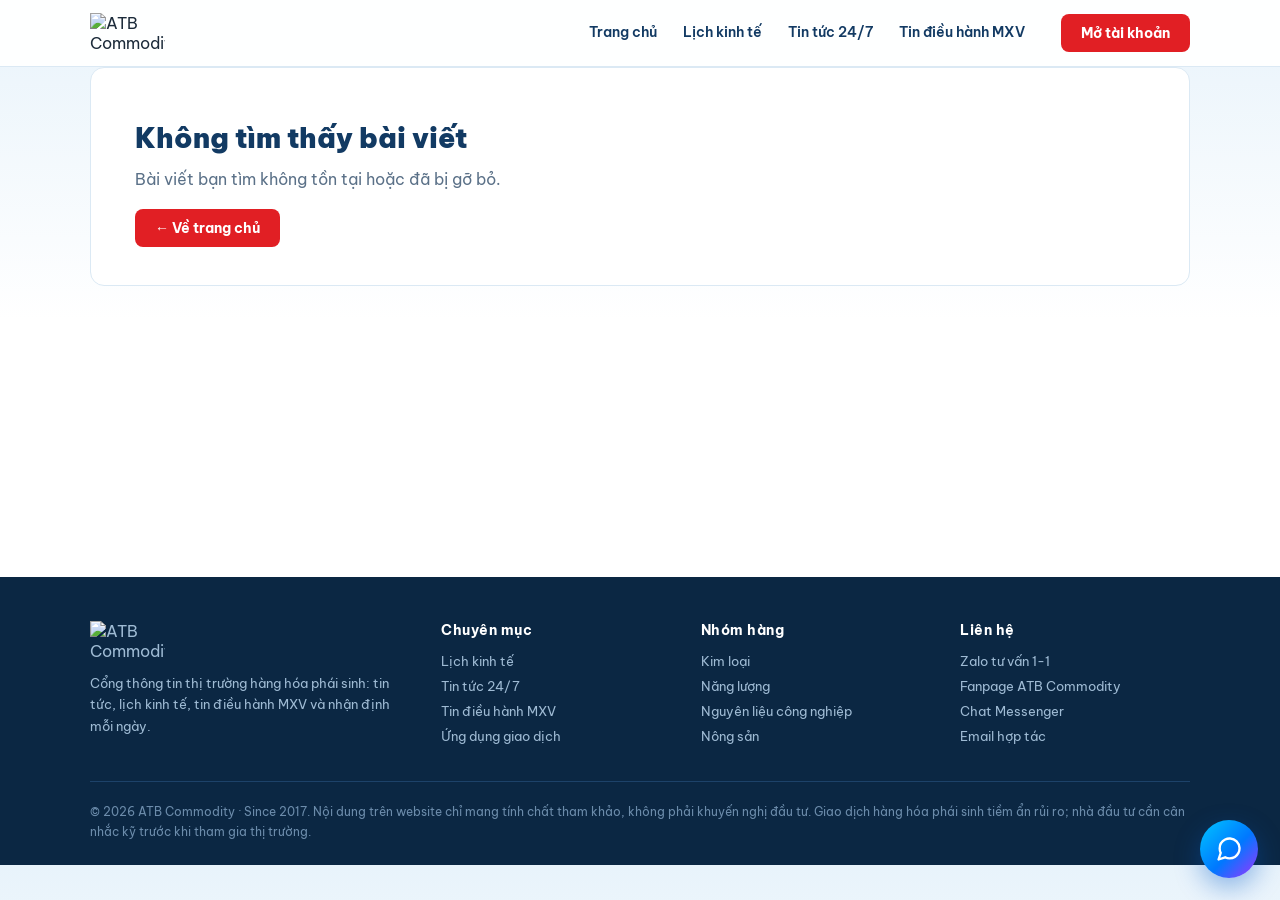
==== bai-viet.html @ ac8d9d9d "Xay he thong trang chi tiet bai viet (tin tuc 24/7 + tin dieu hanh MXV) Truoc day moi bai tin la HTM" ====
<!DOCTYPE html>
<html lang="vi">
<head>
<meta charset="UTF-8">
<meta name="viewport" content="width=device-width, initial-scale=1.0">
<title>Bài viết — ATB Commodity</title>
<meta name="description" content="Tin tức và thông báo từ ATB Commodity.">
<link rel="icon" type="image/png" href="https://pixabay.com/images/download/atb_commodity-logo-10395673_1920.png">
<link rel="preconnect" href="https://fonts.googleapis.com">
<link href="https://fonts.googleapis.com/css2?family=Be+Vietnam+Pro:wght@400;500;600;700;800;900&family=IBM+Plex+Mono:wght@400;500;600&display=swap" rel="stylesheet">
<link rel="stylesheet" href="assets/style.css">
</head>
<body>

<header>
  <div class="wrap nav">
    <div class="logo-container">
      <a href="index.html"><img src="https://pixabay.com/images/download/atb_commodity-logo-10395673_1920.png" alt="ATB Commodity" class="logo-img"></a>
    </div>
    <nav class="menu" id="mainMenu">
      <a href="index.html">Trang chủ</a>
      <a href="index.html#lich-kinh-te">Lịch kinh tế</a>
      <a href="index.html#tin-tuc">Tin tức 24/7</a>
      <a href="index.html#mxv">Tin điều hành MXV</a>
    </nav>
    <button class="menu-toggle" id="menuToggle" onclick="toggleMenu()" aria-label="Mở/đóng menu" aria-expanded="false" aria-controls="mainMenu">☰</button>
    <button class="btn" style="margin-left:8px" onclick="openModal()">Mở tài khoản</button>
  </div>
</header>

<main class="wrap" id="articleRoot" style="min-height:50vh">
  <!-- Nội dung bài viết được render bằng assets/main.js dựa vào ?slug= trên URL -->
</main>

<footer>
  <div class="wrap">
    <div class="foot-grid">
      <div class="foot-brand">
        <div class="logo-container">
          <img src="https://pixabay.com/images/download/atb_commodity-image-10396136_1920.png" alt="ATB Commodity" class="logo-img">
        </div>
        <p>Cổng thông tin thị trường hàng hóa phái sinh: tin tức, lịch kinh tế, tin điều hành MXV và nhận định mỗi ngày.</p>
      </div>
      <div>
        <h4>Chuyên mục</h4>
        <a href="index.html#lich-kinh-te">Lịch kinh tế</a>
        <a href="index.html#tin-tuc">Tin tức 24/7</a>
        <a href="index.html#mxv">Tin điều hành MXV</a>
        <a href="index.html#ung-dung">Ứng dụng giao dịch</a>
      </div>
      <div>
        <h4>Nhóm hàng</h4>
        <a href="index.html#tin-tuc">Kim loại</a>
        <a href="index.html#tin-tuc">Năng lượng</a>
        <a href="index.html#tin-tuc">Nguyên liệu công nghiệp</a>
        <a href="index.html#tin-tuc">Nông sản</a>
      </div>
      <div>
        <h4>Liên hệ</h4>
        <a href="#">Zalo tư vấn 1-1</a>
        <a href="https://www.facebook.com/61591198703187" target="_blank" rel="noopener">Fanpage ATB Commodity</a>
        <a href="https://m.me/1218581484662800" target="_blank" rel="noopener">Chat Messenger</a>
        <a href="#">Email hợp tác</a>
      </div>
    </div>
    <div class="foot-legal">
      © 2026 ATB Commodity · Since 2017. Nội dung trên website chỉ mang tính chất tham khảo, không phải khuyến nghị đầu tư. Giao dịch hàng hóa phái sinh tiềm ẩn rủi ro; nhà đầu tư cần cân nhắc kỹ trước khi tham gia thị trường.
    </div>
  </div>
</footer>

<!-- MESSENGER CHAT: liên kết trực tiếp tới fanpage ATB Commodity -->
<a class="msgr-fab" href="https://m.me/1218581484662800" target="_blank" rel="noopener" aria-label="Chat qua Messenger với ATB Commodity">
  <span class="msgr-fab-label">Chat với ATB Commodity</span>
  <svg viewBox="0 0 24 24" fill="none" stroke="#fff" stroke-width="2" stroke-linecap="round" stroke-linejoin="round" aria-hidden="true">
    <path d="M21 11.5a8.38 8.38 0 0 1-.9 3.8 8.5 8.5 0 0 1-7.6 4.7 8.38 8.38 0 0 1-3.8-.9L3 21l1.9-5.7a8.38 8.38 0 0 1-.9-3.8 8.5 8.5 0 0 1 4.7-7.6 8.38 8.38 0 0 1 3.8-.9h.5a8.48 8.48 0 0 1 8 8v.5z"></path>
  </svg>
</a>

<!-- POPUP: MỞ TÀI KHOẢN -->
<div class="modal-overlay" id="modalOverlay" onclick="if(event.target===this)closeModal()">
  <div class="modal" role="dialog" aria-modal="true" aria-labelledby="modalTitle">
    <button class="close" onclick="closeModal()" aria-label="Đóng">×</button>
    <div id="modalForm">
      <div class="modal-head">
        <img src="https://pixabay.com/images/download/atb_commodity-logo-10395673_1920.png" alt="ATB Commodity" class="modal-logo">
        <h3 id="modalTitle">Đăng ký tư vấn mở tài khoản</h3>
        <p>Để lại thông tin, đội ngũ ATB Commodity sẽ liên hệ trong vòng 24 giờ làm việc.</p>
      </div>
      <div class="field">
        <label for="fName">Họ và tên</label>
        <input id="fName" type="text" placeholder="Nguyễn Văn A" autocomplete="name">
      </div>
      <div class="field">
        <label for="fEmail">Email</label>
        <input id="fEmail" type="email" placeholder="email@example.com" autocomplete="email">
      </div>
      <div class="field">
        <label for="fPhone">Số điện thoại</label>
        <input id="fPhone" type="tel" placeholder="09xx xxx xxx" autocomplete="tel">
      </div>
      <button class="btn" id="submitBtn" onclick="submitLead()">Gửi thông tin</button>
      <p class="form-error" id="formError" style="display:none"></p>
      <p class="modal-note">Thông tin của bạn được bảo mật và chỉ dùng cho mục đích tư vấn.</p>
    </div>
    <div class="modal-success" id="modalSuccess">
      <div class="ok">✓</div>
      <h3>Đã nhận thông tin!</h3>
      <p>Cảm ơn bạn đã đăng ký. Đội ngũ ATB Commodity sẽ liên hệ với bạn sớm nhất qua số điện thoại hoặc email đã cung cấp.</p>
    </div>
  </div>
</div>

<script src="data/articles.js"></script>
<script src="assets/main.js"></script>
</body>
</html>
---- assets/style.css ----
:root{
  --navy:#123a63; --navy-deep:#0b2743; --red:#e11f24; --teal:#159bb0;
  --up:#16a34a; --down:#e11f24;
  --bg:#f2f8fd; --card:#ffffff; --line:#dbe9f4; --ink:#1c2b3a; --muted:#5b7188;
  --radius:14px;
}
*{margin:0;padding:0;box-sizing:border-box}
html{scroll-behavior:smooth}
html,body{overflow-x:hidden;max-width:100%}
body{font-family:'Be Vietnam Pro',sans-serif;color:var(--ink);background:linear-gradient(180deg,#e8f3fb 0%,#ffffff 320px);}
.mono{font-family:'IBM Plex Mono',monospace}
a{text-decoration:none;color:inherit}
.wrap{max-width:1140px;margin:0 auto;padding:0 20px}
img{max-width:100%;height:auto;display:block}
table{max-width:100%;display:block;overflow-x:auto}
iframe{max-width:100%}

/* ===== LOGO ===== */
.logo-container{display:flex;align-items:center}
.logo-img{width:75px;height:auto}

/* ===== HEADER ===== */
header{position:sticky;top:0;z-index:50;background:rgba(255,255,255,.94);backdrop-filter:blur(8px);border-bottom:1px solid var(--line)}
.nav{display:flex;align-items:center;gap:26px;height:66px;position:relative}
.logo{display:flex;align-items:center;gap:10px}
.logo-text{line-height:1.1}
.logo-text b{display:block;color:var(--navy);font-weight:800;font-size:17px;letter-spacing:.3px}
.logo-text small{color:var(--teal);font-size:10.5px;font-weight:600;letter-spacing:1.5px;text-transform:uppercase}
nav.menu{display:flex;gap:22px;margin-left:auto}
nav.menu a{font-size:14px;font-weight:600;color:var(--navy);padding:6px 2px;border-bottom:2px solid transparent;white-space:nowrap}
nav.menu a:hover,nav.menu a.active{border-bottom-color:var(--red);color:var(--red)}
.menu-toggle{display:none;background:none;border:none;font-size:26px;color:var(--navy);cursor:pointer;line-height:1;padding:4px 8px;margin-left:auto}
.btn{display:inline-block;background:var(--red);color:#fff;font-weight:700;font-size:14px;padding:10px 20px;border-radius:8px;border:none;cursor:pointer;transition:.15s;font-family:inherit}
.btn:hover{background:#c01318}
.btn.ghost{background:transparent;color:var(--navy);border:1.5px solid var(--navy)}
.btn.ghost:hover{background:var(--navy);color:#fff}

/* ===== TICKER WIDGET STRIP ===== */
.ticker-strip{background:var(--navy-deep);border-bottom:3px solid var(--red)}

/* ===== HERO ===== */
.hero{padding:52px 0 44px;display:grid;grid-template-columns:1.02fr .98fr;gap:44px;align-items:center}
.hero>div{min-width:0}
.eyebrow{display:inline-flex;align-items:center;gap:8px;background:#e3f4f8;color:var(--teal);font-size:12px;font-weight:700;letter-spacing:1px;text-transform:uppercase;padding:6px 14px;border-radius:99px;margin-bottom:18px}
.eyebrow::before{content:"";width:7px;height:7px;border-radius:50%;background:var(--teal)}
.hero h1{font-size:40px;font-weight:900;color:var(--navy);line-height:1.15;letter-spacing:-.5px}
.hero h1 em{font-style:normal;color:var(--red)}
.hero p.lead{margin:18px 0 26px;font-size:16.5px;color:var(--muted);line-height:1.65;max-width:520px}
.hero-cta{display:flex;gap:12px;flex-wrap:wrap}
.hero-note{margin-top:16px;font-size:12.5px;color:var(--muted)}
.board-card{background:#fff;border:1px solid var(--line);border-radius:var(--radius);overflow:hidden;box-shadow:0 20px 50px rgba(18,58,99,.15)}
.board-card .bar{background:var(--navy);color:#fff;font-size:13px;font-weight:700;letter-spacing:.5px;padding:11px 16px;display:flex;justify-content:space-between}
.board-card .bar span{color:#8fb3d1;font-weight:500;font-size:11.5px}
tv-ticker-tape{display:block;width:100%}
.tv-board{display:block;width:100%;max-width:850px;height:467px}
.tv-wrap{min-width:0;max-width:100%;overflow:hidden}
.calendar-frame{display:block;width:100%;height:680px;border:0}

/* ===== SECTIONS ===== */
section{padding:52px 0}
.sec-head{display:flex;align-items:end;justify-content:space-between;margin-bottom:26px;gap:20px}
.sec-head h2{font-size:27px;font-weight:800;color:var(--navy);letter-spacing:-.3px}
.sec-head h2 span{color:var(--teal)}
.sec-head a.more{font-size:13.5px;font-weight:700;color:var(--teal);white-space:nowrap}
.sec-head a.more:hover{color:var(--red)}
.sec-sub{font-size:14px;color:var(--muted);margin-top:6px;max-width:600px}
.widget-frame{background:#fff;border:1px solid var(--line);border-radius:var(--radius);overflow:hidden}

/* News */
.news-grid{display:grid;grid-template-columns:1.4fr 1fr 1fr;gap:20px}
.news-card{background:var(--card);border:1px solid var(--line);border-radius:var(--radius);overflow:hidden;transition:.15s;display:flex;flex-direction:column}
.news-card:hover{box-shadow:0 10px 30px rgba(18,58,99,.12);transform:translateY(-2px)}
.news-thumb{height:150px;background:linear-gradient(135deg,var(--navy) 0%,var(--teal) 100%);display:flex;align-items:center;justify-content:center;color:#fff;font-size:34px}
.news-card.feature .news-thumb{height:210px;font-size:52px}
.news-body{padding:16px 18px 18px;display:flex;flex-direction:column;gap:8px;flex:1}
.tag{align-self:flex-start;font-size:10.5px;font-weight:700;letter-spacing:.8px;text-transform:uppercase;color:var(--teal);background:#e3f4f8;padding:3px 10px;border-radius:99px}
.tag.red{color:var(--red);background:#fdecec}
.tag.amber{color:#b45309;background:#fef3e2}
.tag.green{color:#15803d;background:#e8f7ee}
.tag.navy{color:var(--navy);background:#e6eef7}
.news-body h3{font-size:16px;font-weight:700;color:var(--navy);line-height:1.4}
.news-card.feature h3{font-size:20px}
.news-body h3:hover{color:var(--red)}
.news-body p{font-size:13px;color:var(--muted);line-height:1.55}
.meta{margin-top:auto;font-size:11.5px;color:#93a8bc;display:flex;gap:10px}
.side-list{display:flex;flex-direction:column;gap:20px}

/* MXV announcements */
.mxv-list{display:flex;flex-direction:column;gap:12px}
.mxv-item{background:#fff;border:1px solid var(--line);border-left:4px solid var(--navy);border-radius:10px;padding:16px 20px;display:flex;gap:18px;align-items:center;transition:.15s}
.mxv-item:hover{border-left-color:var(--red);box-shadow:0 6px 20px rgba(18,58,99,.1)}
.mxv-date{font-size:11.5px;color:var(--muted);min-width:82px;text-align:center;background:#f2f8fd;border-radius:8px;padding:8px 6px;line-height:1.4}
.mxv-date b{display:block;font-size:16px;color:var(--navy)}
.mxv-item h3{font-size:14.5px;font-weight:700;color:var(--navy);line-height:1.45}
.mxv-item small{display:block;margin-top:4px;font-size:12px;color:var(--muted)}

/* Ứng dụng giao dịch đáng tin cậy */
.app-list{display:flex;flex-direction:column;gap:20px}
.app-card{position:relative;background:#fff;border:1px solid var(--line);border-radius:var(--radius);padding:26px 28px;display:flex;align-items:center;gap:28px;transition:.15s}
.app-card:hover{box-shadow:0 10px 30px rgba(18,58,99,.1)}
.app-card.recommended{border-color:var(--red);box-shadow:0 10px 30px rgba(225,31,36,.1)}
.app-badge{position:absolute;top:-11px;left:24px;background:var(--red);color:#fff;font-size:11px;font-weight:800;letter-spacing:.5px;text-transform:uppercase;padding:5px 14px;border-radius:99px;box-shadow:0 4px 10px rgba(225,31,36,.35)}
.app-brand{flex:0 0 150px;display:flex;flex-direction:column;align-items:center;text-align:center;gap:7px}
.app-logo{width:64px;height:64px;border-radius:16px;object-fit:cover;border:1px solid var(--line)}
.app-brand b{font-size:14.5px;color:var(--navy);font-weight:800}
.app-stars{font-size:13px;font-weight:700;color:#b45309}
.app-stars small{color:#93a8bc;font-weight:500}
.app-points{flex:1;list-style:none;display:flex;flex-direction:column;gap:9px}
.app-points li{font-size:13.5px;color:var(--ink);line-height:1.5;padding-left:25px;position:relative}
.app-points li::before{content:"✓";position:absolute;left:0;top:1px;color:#15803d;font-weight:800;background:#e8f7ee;width:17px;height:17px;border-radius:50%;display:flex;align-items:center;justify-content:center;font-size:11px}
.app-cta{flex:0 0 190px}
.app-cta .btn{width:100%;text-align:center;white-space:nowrap}

/* CTA */
.cta{background:linear-gradient(120deg,var(--navy-deep),var(--navy) 55%,#1a5a8a);border-radius:20px;padding:46px 50px;display:flex;align-items:center;justify-content:space-between;gap:30px;color:#fff}
.cta h2{font-size:26px;font-weight:900;line-height:1.3}
.cta h2 span{color:#7dd3e8}
.cta p{margin-top:10px;font-size:14px;color:#bcd6ea;max-width:460px;line-height:1.6}
.cta .btn{background:var(--red);font-size:15px;padding:14px 28px;white-space:nowrap}

/* ===== ARTICLE DETAIL PAGE ===== */
.breadcrumb{margin:22px 0 18px;font-size:13px;color:var(--muted)}
.breadcrumb a{color:var(--teal);font-weight:600}
.breadcrumb a:hover{color:var(--red)}
.article-detail{background:#fff;border:1px solid var(--line);border-radius:var(--radius);padding:38px 44px;margin-bottom:24px}
.article-detail h1{font-size:28px;font-weight:900;color:var(--navy);line-height:1.32;margin:14px 0 12px}
.article-detail .meta{font-size:12.5px;color:#93a8bc;display:flex;gap:10px}
.article-body{margin-top:24px;font-size:15px;line-height:1.85;color:var(--ink)}
.article-body p{margin-bottom:16px}
.article-body p:last-child{margin-bottom:0}
.article-disclaimer{margin-top:26px;font-size:12.5px;color:var(--muted);background:#fef8ec;border:1px solid #f3e3bd;border-radius:10px;padding:12px 16px;line-height:1.6}
.article-back{display:inline-block;margin-bottom:50px}
@media(max-width:600px){
  .article-detail{padding:26px 20px}
  .article-detail h1{font-size:21px}
}

/* ===== POPUP MODAL ===== */
.modal-overlay{position:fixed;inset:0;background:rgba(11,39,67,.65);backdrop-filter:blur(3px);display:none;align-items:center;justify-content:center;z-index:100;padding:20px}
.modal-overlay.open{display:flex}
.modal{background:#fff;border-radius:18px;max-width:420px;width:100%;padding:30px 28px;position:relative;animation:pop .22s ease}
@keyframes pop{from{transform:scale(.94);opacity:0}to{transform:scale(1);opacity:1}}
.modal .close{position:absolute;top:14px;right:16px;background:none;border:none;font-size:22px;color:var(--muted);cursor:pointer;line-height:1}
.modal .close:hover{color:var(--red)}
.modal-head{text-align:center;margin-bottom:20px}
.modal-logo{width:60px;height:60px;object-fit:contain;margin:0 auto 12px;display:block}
.modal-head h3{font-size:20px;font-weight:900;color:var(--navy)}
.modal-head p{font-size:13px;color:var(--muted);margin-top:6px;line-height:1.5}
.field{margin-bottom:14px}
.field label{display:block;font-size:12.5px;font-weight:700;color:var(--navy);margin-bottom:6px}
.field input{width:100%;border:1.5px solid var(--line);border-radius:9px;padding:11px 13px;font-size:14px;font-family:inherit;color:var(--ink);outline:none;transition:.15s}
.field input:focus{border-color:var(--teal);box-shadow:0 0 0 3px rgba(21,155,176,.15)}
.field input.err{border-color:var(--red)}
.modal .btn{width:100%;padding:13px;font-size:15px;margin-top:4px}
.modal .btn:disabled{opacity:.6;cursor:not-allowed}
.form-error{margin-top:10px;font-size:12.5px;color:var(--red);text-align:center;line-height:1.5}
.modal-note{margin-top:12px;font-size:11px;color:#93a8bc;text-align:center;line-height:1.5}
.modal-success{display:none;text-align:center;padding:24px 0 8px}
.modal-success .ok{width:60px;height:60px;border-radius:50%;background:#e8f7ee;color:#15803d;font-size:28px;display:flex;align-items:center;justify-content:center;margin:0 auto 16px}
.modal-success h3{font-size:19px;font-weight:800;color:var(--navy);margin-bottom:8px}
.modal-success p{font-size:13.5px;color:var(--muted);line-height:1.6}

/* ===== MESSENGER FLOATING BUTTON ===== */
.msgr-fab{position:fixed;right:22px;bottom:22px;width:58px;height:58px;border-radius:50%;background:linear-gradient(135deg,#00c6ff,#0078ff 55%,#a033ff);display:flex;align-items:center;justify-content:center;box-shadow:0 10px 26px rgba(0,90,200,.4);z-index:90;transition:.2s}
.msgr-fab:hover{transform:translateY(-3px) scale(1.06);box-shadow:0 14px 32px rgba(0,90,200,.5)}
.msgr-fab svg{width:28px;height:28px}
.msgr-fab-label{position:absolute;right:70px;bottom:15px;background:var(--navy-deep);color:#fff;font-size:12.5px;font-weight:600;padding:8px 14px;border-radius:8px;white-space:nowrap;opacity:0;transform:translateX(6px);pointer-events:none;transition:.2s}
.msgr-fab:hover .msgr-fab-label{opacity:1;transform:translateX(0)}
@media(max-width:600px){
  .msgr-fab{width:52px;height:52px;right:14px;bottom:14px}
  .msgr-fab svg{width:25px;height:25px}
  .msgr-fab-label{display:none}
}

/* Footer */
footer{margin-top:60px;background:var(--navy-deep);color:#9fbbd4;padding:44px 0 24px}
.foot-grid{display:grid;grid-template-columns:1.4fr 1fr 1fr 1fr;gap:30px;padding-bottom:28px;border-bottom:1px solid #1d4269}
.foot-grid h4{color:#fff;font-size:13.5px;font-weight:700;margin-bottom:14px;letter-spacing:.5px}
.foot-grid a{display:block;font-size:13px;margin-bottom:9px}
.foot-grid a:hover{color:#7dd3e8}
.foot-brand p{font-size:13px;line-height:1.65;margin-top:12px;max-width:300px}
.foot-legal{padding-top:20px;font-size:11.5px;line-height:1.7;color:#6c8cab}
@media(max-width:920px){
  .nav{gap:14px}
  .hero{grid-template-columns:1fr;gap:28px;padding:36px 0 32px}
  .hero h1{font-size:30px}
  .news-grid{grid-template-columns:1fr}
  .foot-grid{grid-template-columns:1fr}
  section{padding:38px 0}

  .app-card{flex-direction:column;align-items:stretch;text-align:center;padding:22px 20px;gap:16px}
  .app-brand{flex:none}
  .app-points{text-align:left}
  .app-cta{flex:none}
  .app-badge{left:50%;transform:translateX(-50%)}

  .menu-toggle{display:inline-block}
  nav.menu{
    display:none;
    position:absolute;
    top:100%;left:0;right:0;
    flex-direction:column;
    gap:0;
    margin-left:0;
    background:#fff;
    border:1px solid var(--line);
    border-top:none;
    box-shadow:0 16px 30px rgba(18,58,99,.14);
    padding:6px 20px 14px;
    z-index:60;
  }
  nav.menu.open{display:flex}
  nav.menu a{width:100%;padding:13px 2px;border-bottom:1px solid var(--line)}
  nav.menu a:last-child{border-bottom:none}

  .tv-board{height:380px}
  .calendar-frame{height:460px}

  .cta{flex-direction:column;text-align:center;padding:36px 24px}
}

@media(max-width:600px){
  .hero h1{font-size:24px}
  .logo-img{width:58px}
  .sec-head{flex-direction:column;align-items:flex-start;gap:8px}
  .sec-head h2{font-size:22px}
  .cta h2{font-size:20px}
  .modal{padding:24px 20px}
}
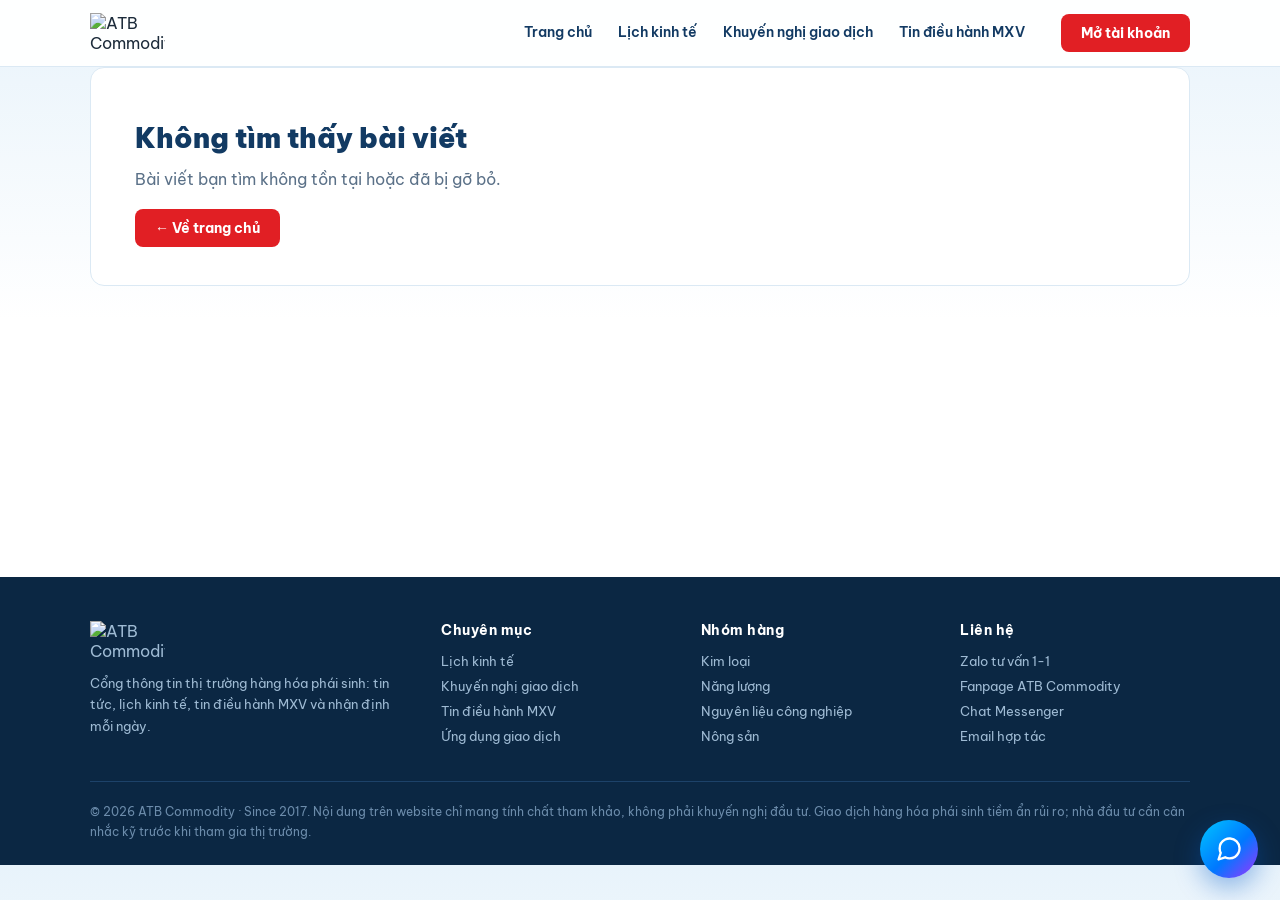
==== commit d1b8a7bf: "Bo Tin tuc 24/7, them section Khuyen nghi giao dich tu dong (TradingView -> Make.com -> Google Sheet" ====
--- a/bai-viet.html
+++ b/bai-viet.html
@@ -20,7 +20,7 @@
     <nav class="menu" id="mainMenu">
       <a href="index.html">Trang chủ</a>
       <a href="index.html#lich-kinh-te">Lịch kinh tế</a>
-      <a href="index.html#tin-tuc">Tin tức 24/7</a>
+      <a href="index.html#khuyen-nghi">Khuyến nghị giao dịch</a>
       <a href="index.html#mxv">Tin điều hành MXV</a>
     </nav>
     <button class="menu-toggle" id="menuToggle" onclick="toggleMenu()" aria-label="Mở/đóng menu" aria-expanded="false" aria-controls="mainMenu">☰</button>
@@ -44,16 +44,16 @@
       <div>
         <h4>Chuyên mục</h4>
         <a href="index.html#lich-kinh-te">Lịch kinh tế</a>
-        <a href="index.html#tin-tuc">Tin tức 24/7</a>
+        <a href="index.html#khuyen-nghi">Khuyến nghị giao dịch</a>
         <a href="index.html#mxv">Tin điều hành MXV</a>
         <a href="index.html#ung-dung">Ứng dụng giao dịch</a>
       </div>
       <div>
         <h4>Nhóm hàng</h4>
-        <a href="index.html#tin-tuc">Kim loại</a>
-        <a href="index.html#tin-tuc">Năng lượng</a>
-        <a href="index.html#tin-tuc">Nguyên liệu công nghiệp</a>
-        <a href="index.html#tin-tuc">Nông sản</a>
+        <a href="#">Kim loại</a>
+        <a href="#">Năng lượng</a>
+        <a href="#">Nguyên liệu công nghiệp</a>
+        <a href="#">Nông sản</a>
       </div>
       <div>
         <h4>Liên hệ</h4>
--- a/assets/style.css
+++ b/assets/style.css
@@ -65,25 +65,36 @@
 .sec-head a.more:hover{color:var(--red)}
 .sec-sub{font-size:14px;color:var(--muted);margin-top:6px;max-width:600px}
 .widget-frame{background:#fff;border:1px solid var(--line);border-radius:var(--radius);overflow:hidden}
-
-/* News */
-.news-grid{display:grid;grid-template-columns:1.4fr 1fr 1fr;gap:20px}
-.news-card{background:var(--card);border:1px solid var(--line);border-radius:var(--radius);overflow:hidden;transition:.15s;display:flex;flex-direction:column}
-.news-card:hover{box-shadow:0 10px 30px rgba(18,58,99,.12);transform:translateY(-2px)}
-.news-thumb{height:150px;background:linear-gradient(135deg,var(--navy) 0%,var(--teal) 100%);display:flex;align-items:center;justify-content:center;color:#fff;font-size:34px}
-.news-card.feature .news-thumb{height:210px;font-size:52px}
-.news-body{padding:16px 18px 18px;display:flex;flex-direction:column;gap:8px;flex:1}
+.chart-frame{width:100%;height:560px;background:#fff;border:1px solid var(--line);border-radius:var(--radius);overflow:hidden}
+
+/* Tag dùng chung (trang chi tiết bài viết) */
 .tag{align-self:flex-start;font-size:10.5px;font-weight:700;letter-spacing:.8px;text-transform:uppercase;color:var(--teal);background:#e3f4f8;padding:3px 10px;border-radius:99px}
 .tag.red{color:var(--red);background:#fdecec}
 .tag.amber{color:#b45309;background:#fef3e2}
 .tag.green{color:#15803d;background:#e8f7ee}
 .tag.navy{color:var(--navy);background:#e6eef7}
-.news-body h3{font-size:16px;font-weight:700;color:var(--navy);line-height:1.4}
-.news-card.feature h3{font-size:20px}
-.news-body h3:hover{color:var(--red)}
-.news-body p{font-size:13px;color:var(--muted);line-height:1.55}
-.meta{margin-top:auto;font-size:11.5px;color:#93a8bc;display:flex;gap:10px}
-.side-list{display:flex;flex-direction:column;gap:20px}
+.meta{font-size:11.5px;color:#93a8bc;display:flex;gap:10px}
+
+/* Khuyến nghị giao dịch (thẻ tín hiệu) */
+.signal-grid{display:grid;grid-template-columns:repeat(auto-fill,minmax(300px,1fr));gap:20px}
+.signal-card{position:relative;background:#fff;border:1px solid var(--line);border-radius:var(--radius);padding:22px 24px;transition:.15s}
+.signal-card:hover{box-shadow:0 10px 30px rgba(18,58,99,.1)}
+.signal-card.demo::after{content:"DỮ LIỆU MẪU";position:absolute;top:16px;right:16px;background:#fef3e2;color:#b45309;font-size:10px;font-weight:800;letter-spacing:.5px;padding:4px 10px;border-radius:99px}
+.signal-top{display:flex;justify-content:space-between;align-items:flex-start;gap:12px}
+.signal-pair{display:flex;align-items:center;gap:12px}
+.signal-avatar{width:48px;height:48px;border-radius:12px;background:var(--navy);color:#fff;display:flex;align-items:center;justify-content:center;font-weight:800;font-size:13px;flex:none}
+.signal-name{font-size:18px;font-weight:800;color:var(--navy)}
+.signal-time{font-size:11.5px;color:#93a8bc;margin-top:1px}
+.sig-badge{padding:5px 12px;border-radius:99px;font-size:11px;font-weight:800;letter-spacing:.3px;display:inline-flex;align-items:center;gap:5px}
+.sig-badge.buy{background:#e8f7ee;color:#15803d}
+.sig-badge.sell{background:#fdecec;color:var(--red)}
+.sig-badge.tf{background:#e6eef7;color:var(--navy)}
+.signal-tags{display:flex;gap:8px;margin-top:14px;flex-wrap:wrap}
+.signal-divider{border-top:1px solid var(--line);margin:18px 0 14px}
+.signal-row{display:flex;justify-content:space-between;align-items:center;font-size:13.5px;padding:6px 0}
+.signal-row .label{color:var(--muted)}
+.signal-row .val{font-weight:700;color:var(--navy)}
+.signal-footnote{margin-top:18px;font-size:12.5px;color:var(--muted);background:#fef8ec;border:1px solid #f3e3bd;border-radius:10px;padding:12px 16px;line-height:1.6}
 
 /* MXV announcements */
 .mxv-list{display:flex;flex-direction:column;gap:12px}
@@ -128,6 +139,12 @@
 .article-body{margin-top:24px;font-size:15px;line-height:1.85;color:var(--ink)}
 .article-body p{margin-bottom:16px}
 .article-body p:last-child{margin-bottom:0}
+.article-attachment{margin-top:24px;background:#f2f8fd;border:1px solid var(--line);border-radius:10px;padding:14px 18px;display:flex;align-items:center;gap:14px}
+.article-attachment .icon{width:38px;height:38px;flex:none;border-radius:9px;background:#fff;border:1px solid var(--line);display:flex;align-items:center;justify-content:center;font-size:18px}
+.article-attachment .info{flex:1;min-width:0}
+.article-attachment .info b{display:block;font-size:13.5px;color:var(--navy);font-weight:700}
+.article-attachment .info span{display:block;font-size:12px;color:var(--muted);margin-top:2px}
+.article-attachment .btn{flex:none;padding:9px 16px;font-size:13px}
 .article-disclaimer{margin-top:26px;font-size:12.5px;color:var(--muted);background:#fef8ec;border:1px solid #f3e3bd;border-radius:10px;padding:12px 16px;line-height:1.6}
 .article-back{display:inline-block;margin-bottom:50px}
 @media(max-width:600px){
@@ -184,7 +201,6 @@
   .nav{gap:14px}
   .hero{grid-template-columns:1fr;gap:28px;padding:36px 0 32px}
   .hero h1{font-size:30px}
-  .news-grid{grid-template-columns:1fr}
   .foot-grid{grid-template-columns:1fr}
   section{padding:38px 0}
 
@@ -215,6 +231,7 @@
 
   .tv-board{height:380px}
   .calendar-frame{height:460px}
+  .chart-frame{height:440px}
 
   .cta{flex-direction:column;text-align:center;padding:36px 24px}
 }
@@ -222,6 +239,7 @@
 @media(max-width:600px){
   .hero h1{font-size:24px}
   .logo-img{width:58px}
+  .signal-grid{grid-template-columns:1fr}
   .sec-head{flex-direction:column;align-items:flex-start;gap:8px}
   .sec-head h2{font-size:22px}
   .cta h2{font-size:20px}
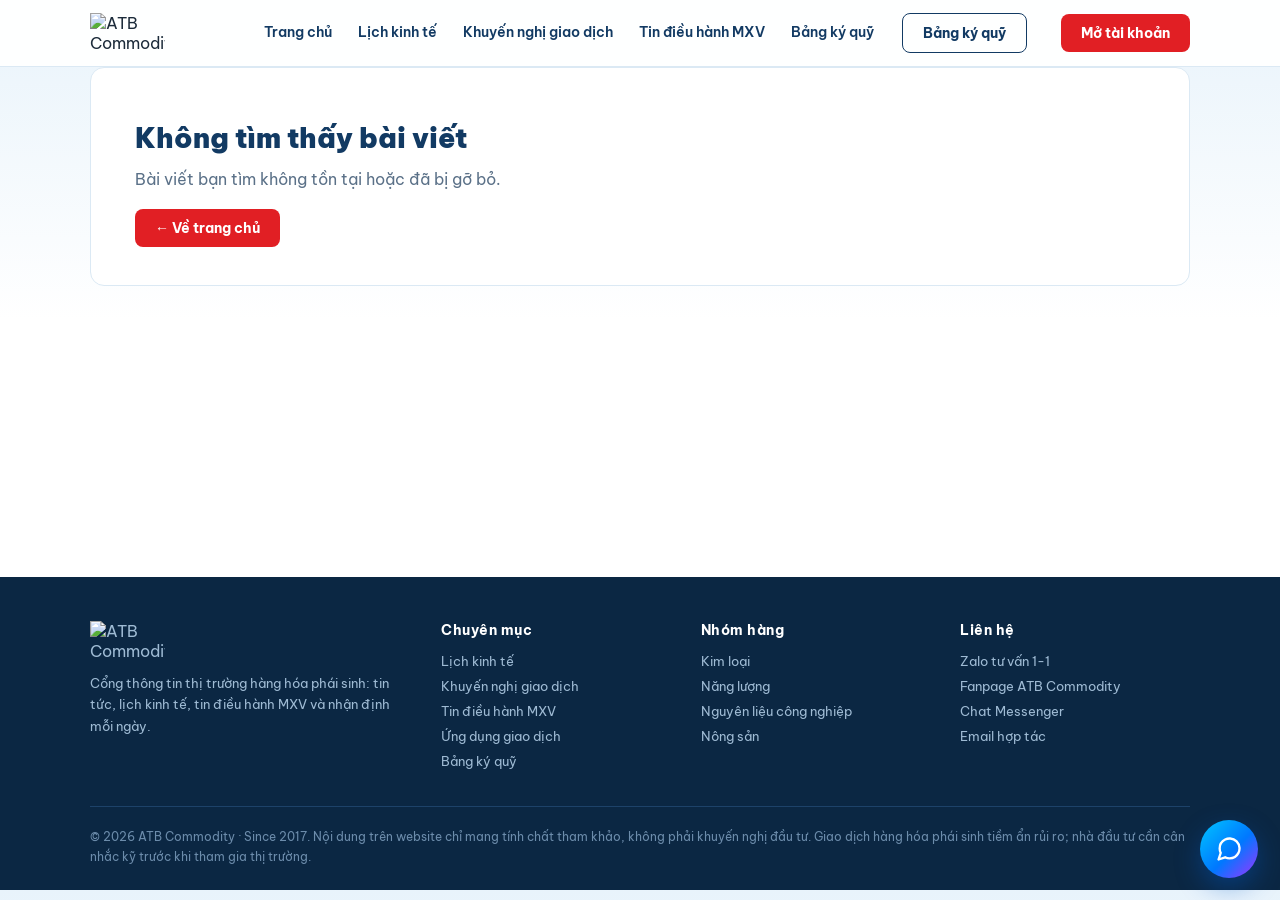
==== commit a7f45121: "Fix header khong dinh khi cuon + sap xep lai menu mobile - Fix goc: html,body{overflow-x:hidden} khi" ====
--- a/bai-viet.html
+++ b/bai-viet.html
@@ -22,9 +22,11 @@
       <a href="index.html#lich-kinh-te">Lịch kinh tế</a>
       <a href="index.html#khuyen-nghi">Khuyến nghị giao dịch</a>
       <a href="index.html#mxv">Tin điều hành MXV</a>
+      <a href="ky-quy.html" class="nav-margin-link">Bảng ký quỹ</a>
     </nav>
+    <a href="ky-quy.html" class="btn ghost quick-margin-link">Bảng ký quỹ</a>
+    <button class="btn" style="margin-left:8px" onclick="openModal()">Mở tài khoản</button>
     <button class="menu-toggle" id="menuToggle" onclick="toggleMenu()" aria-label="Mở/đóng menu" aria-expanded="false" aria-controls="mainMenu">☰</button>
-    <button class="btn" style="margin-left:8px" onclick="openModal()">Mở tài khoản</button>
   </div>
 </header>
 
@@ -47,6 +49,7 @@
         <a href="index.html#khuyen-nghi">Khuyến nghị giao dịch</a>
         <a href="index.html#mxv">Tin điều hành MXV</a>
         <a href="index.html#ung-dung">Ứng dụng giao dịch</a>
+        <a href="ky-quy.html">Bảng ký quỹ</a>
       </div>
       <div>
         <h4>Nhóm hàng</h4>
--- a/assets/style.css
+++ b/assets/style.css
@@ -5,8 +5,8 @@
   --radius:14px;
 }
 *{margin:0;padding:0;box-sizing:border-box}
-html{scroll-behavior:smooth}
-html,body{overflow-x:hidden;max-width:100%}
+html{scroll-behavior:smooth;overflow-x:hidden}
+body{max-width:100%}
 body{font-family:'Be Vietnam Pro',sans-serif;color:var(--ink);background:linear-gradient(180deg,#e8f3fb 0%,#ffffff 320px);}
 .mono{font-family:'IBM Plex Mono',monospace}
 a{text-decoration:none;color:inherit}
@@ -30,6 +30,7 @@
 nav.menu a{font-size:14px;font-weight:600;color:var(--navy);padding:6px 2px;border-bottom:2px solid transparent;white-space:nowrap}
 nav.menu a:hover,nav.menu a.active{border-bottom-color:var(--red);color:var(--red)}
 .menu-toggle{display:none;background:none;border:none;font-size:26px;color:var(--navy);cursor:pointer;line-height:1;padding:4px 8px;margin-left:auto}
+.quick-margin-link{display:none}
 .btn{display:inline-block;background:var(--red);color:#fff;font-weight:700;font-size:14px;padding:10px 20px;border-radius:8px;border:none;cursor:pointer;transition:.15s;font-family:inherit}
 .btn:hover{background:#c01318}
 .btn.ghost{background:transparent;color:var(--navy);border:1.5px solid var(--navy)}
@@ -85,16 +86,44 @@
 .signal-avatar{width:48px;height:48px;border-radius:12px;background:var(--navy);color:#fff;display:flex;align-items:center;justify-content:center;font-weight:800;font-size:13px;flex:none}
 .signal-name{font-size:18px;font-weight:800;color:var(--navy)}
 .signal-time{font-size:11.5px;color:#93a8bc;margin-top:1px}
-.sig-badge{padding:5px 12px;border-radius:99px;font-size:11px;font-weight:800;letter-spacing:.3px;display:inline-flex;align-items:center;gap:5px}
+.sig-badge{padding:5px 12px;border-radius:99px;font-size:11px;font-weight:800;letter-spacing:.3px;display:inline-flex;align-items:center;gap:5px;text-transform:uppercase}
 .sig-badge.buy{background:#e8f7ee;color:#15803d}
 .sig-badge.sell{background:#fdecec;color:var(--red)}
-.sig-badge.tf{background:#e6eef7;color:var(--navy)}
+.sig-badge.status-success{background:#e8f7ee;color:#15803d}
+.sig-badge.status-danger{background:#fdecec;color:var(--red)}
+.sig-badge.status-neutral{background:#f2f8fd;color:var(--muted)}
 .signal-tags{display:flex;gap:8px;margin-top:14px;flex-wrap:wrap}
 .signal-divider{border-top:1px solid var(--line);margin:18px 0 14px}
 .signal-row{display:flex;justify-content:space-between;align-items:center;font-size:13.5px;padding:6px 0}
 .signal-row .label{color:var(--muted)}
 .signal-row .val{font-weight:700;color:var(--navy)}
 .signal-footnote{margin-top:18px;font-size:12.5px;color:var(--muted);background:#fef8ec;border:1px solid #f3e3bd;border-radius:10px;padding:12px 16px;line-height:1.6}
+
+/* Bảng ký quỹ */
+.margin-toolbar{display:flex;align-items:center;justify-content:space-between;gap:16px;flex-wrap:wrap;background:#fff;border:1px solid var(--line);border-radius:var(--radius);padding:16px 20px;margin-bottom:16px}
+.margin-toolbar-left{display:flex;flex-direction:column;gap:2px}
+.margin-toolbar-left b{font-size:16px;color:var(--navy)}
+.margin-toolbar-left span{font-size:12.5px;color:var(--muted)}
+.margin-toolbar-right{display:flex;align-items:center;gap:10px;flex-wrap:wrap}
+.margin-filters{display:flex;gap:8px;flex-wrap:wrap}
+.margin-chip{background:#f2f8fd;color:var(--navy);border:none;border-radius:99px;padding:8px 16px;font-size:12.5px;font-weight:700;cursor:pointer;font-family:inherit;transition:.15s;white-space:nowrap}
+.margin-chip:hover{background:#e6eef7}
+.margin-chip.active{background:var(--red);color:#fff}
+.margin-search{width:220px;max-width:100%;border:1.5px solid var(--line);border-radius:9px;padding:9px 14px;font-size:13.5px;font-family:inherit;color:var(--ink);outline:none;transition:.15s}
+.margin-search:focus{border-color:var(--teal);box-shadow:0 0 0 3px rgba(21,155,176,.15)}
+.margin-table-wrap{background:#fff;border:1px solid var(--line);border-radius:var(--radius);overflow:auto;max-height:430px}
+.margin-table{display:table;width:100%;min-width:960px;border-collapse:collapse;font-size:13.5px}
+.margin-table th{position:sticky;top:0;background:var(--navy);color:#fff;text-align:left;padding:12px 14px;font-weight:700;white-space:nowrap;font-size:12px;letter-spacing:.3px}
+.margin-table td{padding:11px 14px;border-bottom:1px solid var(--line);color:var(--ink);white-space:nowrap}
+.margin-table tbody tr:last-child td{border-bottom:none}
+.margin-table tbody tr:hover td{background:#f2f8fd}
+.margin-table td.num{font-weight:700;color:var(--navy);text-align:right}
+.margin-table td.code{font-weight:800;color:var(--red)}
+@media(max-width:600px){
+  .margin-toolbar{flex-direction:column;align-items:stretch}
+  .margin-toolbar-right{flex-direction:column;align-items:stretch}
+  .margin-search{width:100%}
+}
 
 /* MXV announcements */
 .mxv-list{display:flex;flex-direction:column;gap:12px}
@@ -228,6 +257,12 @@
   nav.menu.open{display:flex}
   nav.menu a{width:100%;padding:13px 2px;border-bottom:1px solid var(--line)}
   nav.menu a:last-child{border-bottom:none}
+  /* "Bảng ký quỹ" đã có nút riêng luôn hiện trên mobile, không lặp lại trong menu thả xuống */
+  nav.menu a.nav-margin-link{display:none}
+  nav.menu a:nth-last-child(2){border-bottom:none}
+
+  .quick-margin-link{display:inline-block;margin-left:auto;padding:8px 12px;font-size:12.5px;white-space:nowrap}
+  .nav .btn{padding:9px 14px;font-size:13px}
 
   .tv-board{height:380px}
   .calendar-frame{height:460px}
